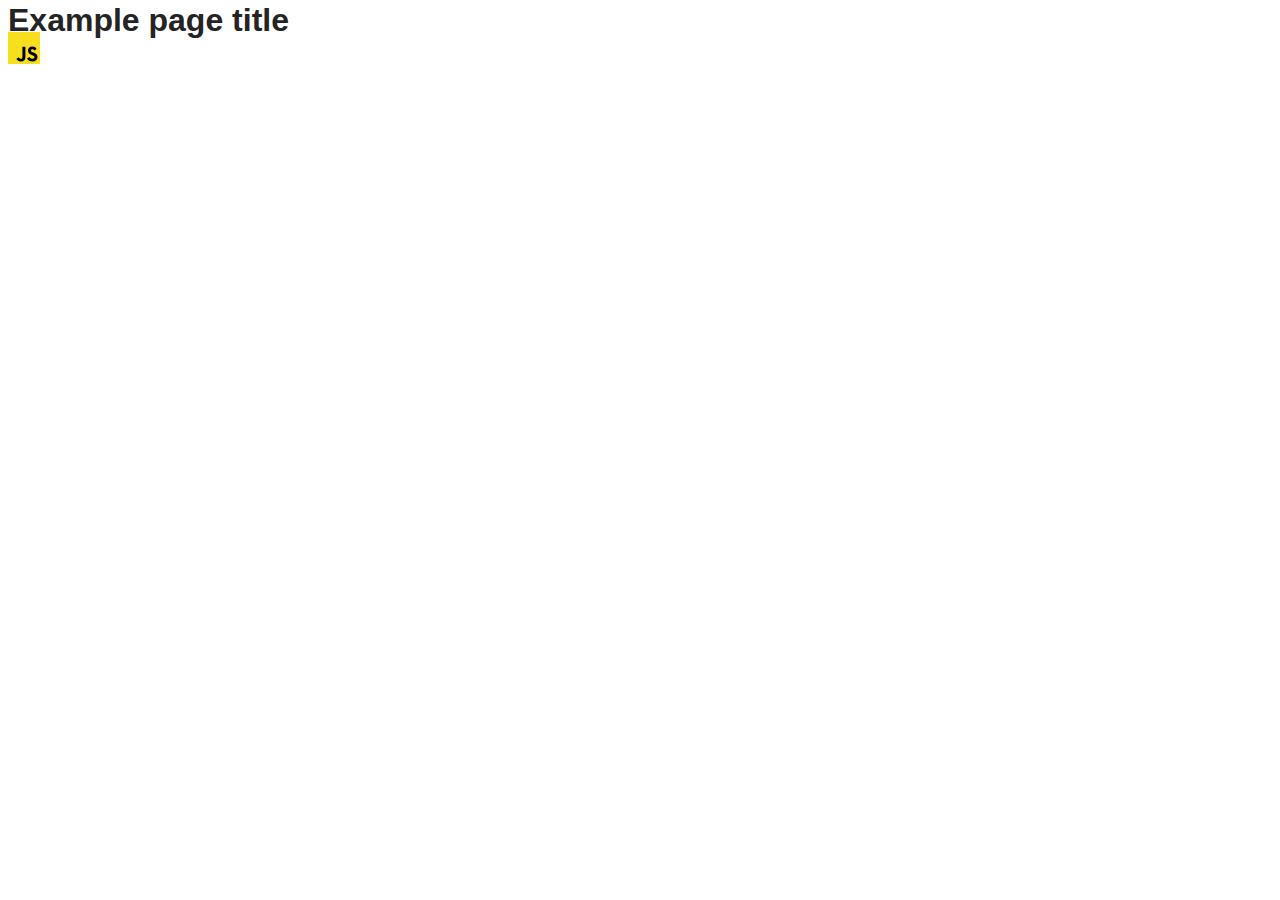
==== src/index.html @ 5468c7e9 "Initial commit" ====
<!DOCTYPE html>
<html lang="en">
  <head>
    <meta charset="UTF-8" />
    <link rel="icon" type="image/svg+xml" href="/favicon.svg" />
    <meta name="viewport" content="width=device-width, initial-scale=1.0" />
    <title>Vanilla App Template</title>
    <link rel="stylesheet" href="./css/styles.css" />
  </head>
  <body>
    <load ="partials/header.html" />

    <section>
      <h1>Example page title</h1>
      <!-- Path to images as from index.html file -->
      <img src="./img/javascript.svg" alt="" />
    </section>

    <!-- Loads the specified .html file -->
    <load ="partials/vite-promo.html" />

    <script type="module" src="./main.js"></script>
  </body>
</html>
---- src/css/styles.css ----
/**
  |============================
  | include css partials with
  | default @import url()
  |============================
*/
@import url('./reset.css');
@import url('./vite-promo.css');
@import url('./header.css');

:root {
  font-family: Inter, Avenir, Helvetica, Arial, sans-serif;
  font-size: 16px;
  line-height: 24px;
  font-weight: 400;

  color: #242424;
  background-color: rgba(255, 255, 255, 0.87);

  font-synthesis: none;
  text-rendering: optimizeLegibility;
  -webkit-font-smoothing: antialiased;
  -moz-osx-font-smoothing: grayscale;
  -webkit-text-size-adjust: 100%;
}
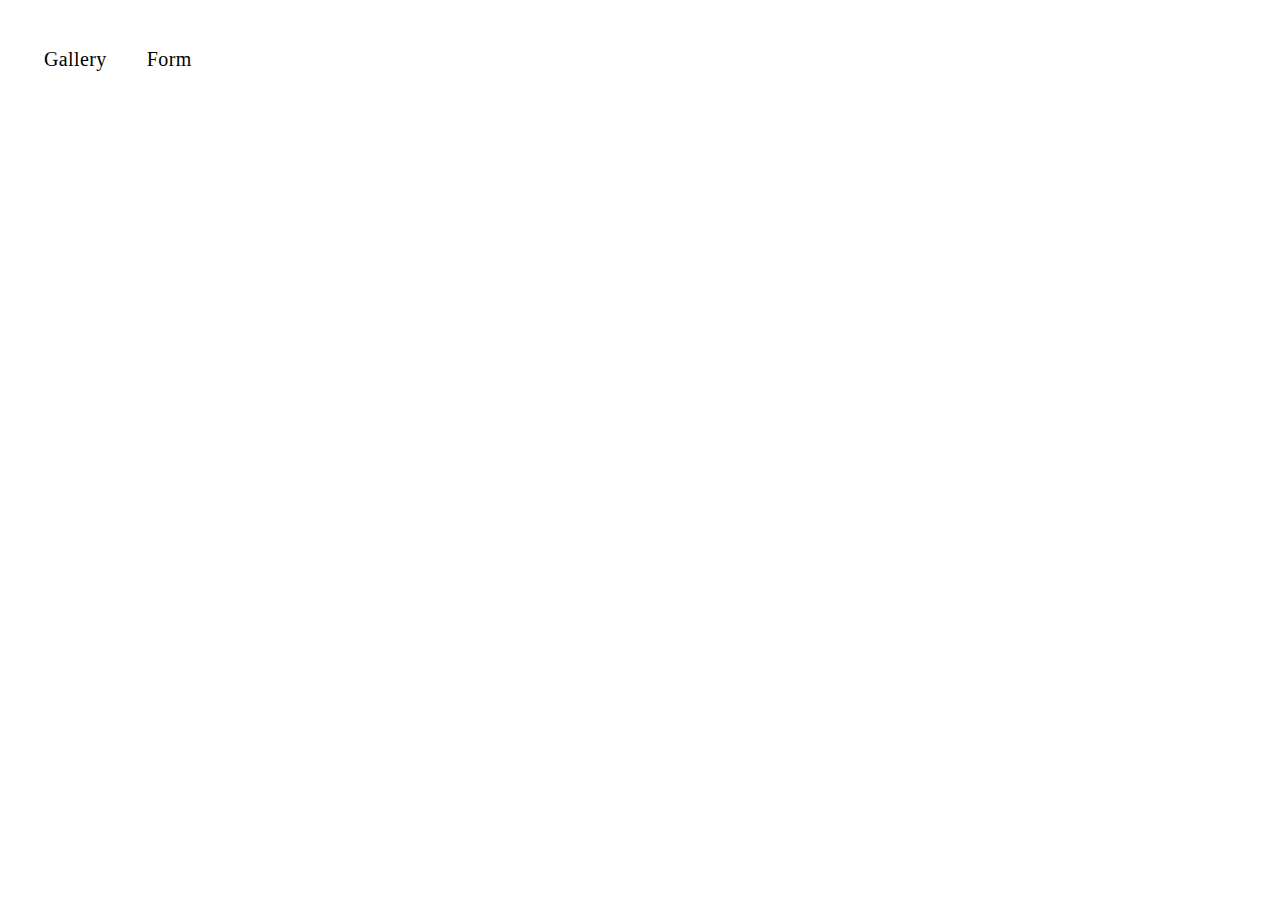
==== commit 16340939: "update gallery" ====
--- a/src/index.html
+++ b/src/index.html
@@ -4,21 +4,22 @@
     <meta charset="UTF-8" />
     <link rel="icon" type="image/svg+xml" href="/favicon.svg" />
     <meta name="viewport" content="width=device-width, initial-scale=1.0" />
-    <title>Vanilla App Template</title>
+    <title>Goit-js-hw-09</title>
     <link rel="stylesheet" href="./css/styles.css" />
   </head>
   <body>
-    <load ="partials/header.html" />
+    <header class="header">
+      <nav class="nav">
+        <ul class="nav-list">
+          <li class="nav-item">
+            <a href="./1-gallery.html" class="nav-link">Gallery</a>
+          </li>
 
-    <section>
-      <h1>Example page title</h1>
-      <!-- Path to images as from index.html file -->
-      <img src="./img/javascript.svg" alt="" />
-    </section>
-
-    <!-- Loads the specified .html file -->
-    <load ="partials/vite-promo.html" />
-
-    <script type="module" src="./main.js"></script>
+          <li class="nav-item">
+            <a href="./2-form.html" class="nav-link">Form</a>
+          </li>
+        </ul>
+      </nav>
+    </header>
   </body>
 </html>
--- a/src/css/styles.css
+++ b/src/css/styles.css
@@ -1,25 +1,83 @@
-/**
-  |============================
-  | include css partials with
-  | default @import url()
-  |============================
-*/
-@import url('./reset.css');
-@import url('./vite-promo.css');
-@import url('./header.css');
+h1,
+h2,
+h3,
+h4,
+h5,
+h6,
+p {
+  margin: 0;
+}
 
-:root {
-  font-family: Inter, Avenir, Helvetica, Arial, sans-serif;
-  font-size: 16px;
-  line-height: 24px;
-  font-weight: 400;
+ul {
+  margin: 0;
+  padding: 0;
+  list-style: none;
+}
 
-  color: #242424;
-  background-color: rgba(255, 255, 255, 0.87);
+a {
+  color: currentColor;
+  text-decoration: none;
+}
 
-  font-synthesis: none;
-  text-rendering: optimizeLegibility;
-  -webkit-font-smoothing: antialiased;
-  -moz-osx-font-smoothing: grayscale;
-  -webkit-text-size-adjust: 100%;
+body {
+  padding: 24px;
+  margin: 0 auto;
+  width: 1440px;
 }
+
+.header {
+  padding: 20px 20px;
+  font-size: 20px;
+}
+
+.nav-list {
+  display: flex;
+  align-items: center;
+  justify-content: flex-start;
+  gap: 40px;
+}
+
+.nav-link {
+  font-weight: 500;
+  letter-spacing: 0.02em;
+  line-height: 1.5;
+}
+
+.nav-link:hover,
+.nav-link:focus {
+  color: #747bff;
+}
+
+.link-container {
+  font-weight: 500;
+  letter-spacing: 0.02em;
+  line-height: 1.5;
+  padding: 20px 20px;
+  font-size: 20px;
+}
+
+.gallery {
+  padding-left: 156px;
+  padding-right: 156px;
+  display: flex;
+  flex-wrap: wrap;
+  gap: 24px;
+}
+
+.gallery-image {
+  width: 360px;
+  height: 200px;
+  object-fit: cover;
+}
+
+.gallery-link {
+  width: 1112px;
+  height: 640px;
+  object-fit: cover;
+  color: beige;
+  font-size: 20px;
+}
+
+.modal-container {
+  background: rgba(46, 47, 66, 0.8);
+}
